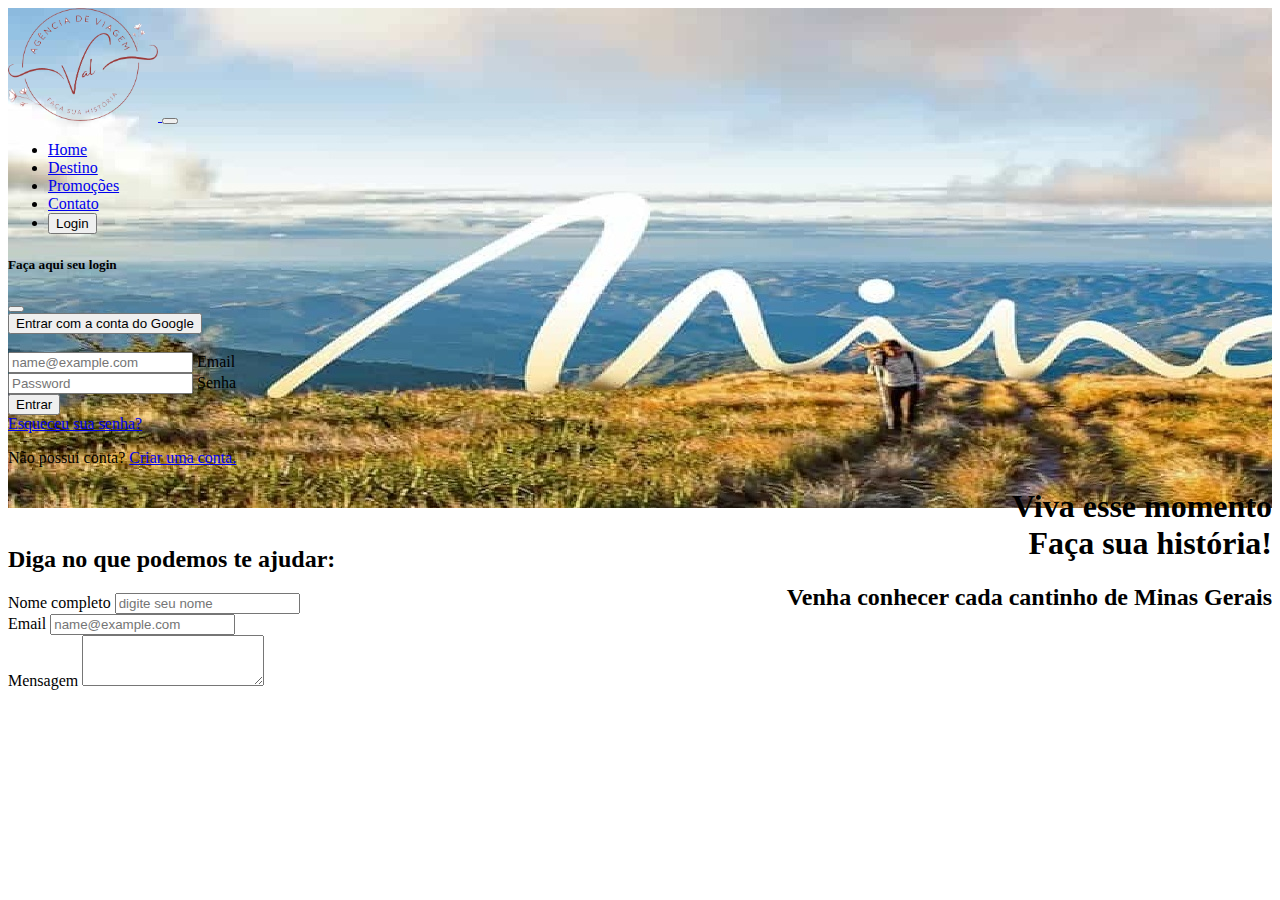
==== AG DE VIAGEM/contato.html @ aa4f6e42 "first commit" ====
<!DOCTYPE html>
<html lang="pt-br">

<head>
  <meta charset="UTF-8">
  <meta http-equiv="X-UA-Compatible" content="IE=edge">
  <meta name="viewport" content="width=device-width, initial-scale=1.0">

  <!-- Bootstrap CSS -->
  <link href="https://cdn.jsdelivr.net/npm/bootstrap@5.0.2/dist/css/bootstrap.min.css" rel="stylesheet"
    integrity="sha384-EVSTQN3/azprG1Anm3QDgpJLIm9Nao0Yz1ztcQTwFspd3yD65VohhpuuCOmLASjC" crossorigin="anonymous">

  <link rel="stylesheet" type="text/css" href="ag_viagem.css">

  <title>AGENCIA DE VIAGEM DA VAL</title>
</head>

<body>

  <!-- Bootstrap navbar -->

  <div id="fundo">

    <!--inicio container do topo-->
    <div class="container">


      <nav class="navbar navbar-expand-md navbar-light">
        <div class="container-fluid">
          <a class="navbar-brand" href="#"> 
            <img class="img-fluid" src="IMAGENS_AG/logo-val.png" alt="">
          </a>
          <button class="navbar-toggler" type="button" data-bs-toggle="collapse" data-bs-target="#navbarNav"
            aria-controls="navbarNav" aria-expanded="false" aria-label="Toggle navigation">
            <span class="navbar-toggler-icon"></span>
          </button>
          <div class="collapse navbar-collapse" id="navbarNav">
            <ul class="navbar-nav">
              <li class="nav-item">
                <a class="nav-link" aria-current="page" href="home.html">Home</a>
              </li>
              <li class="nav-item">
                <a class="nav-link" href="destino.html">Destino</a>
              </li>
              <li class="nav-item">
                <a class="nav-link" href="promoções.html">Promoções</a>
              </li>
              <li class="nav-item">
                <a class="nav-link active" href="#">Contato</a>
              </li>
              <li class="nav-item">
               <!--<a class="nav-link" href="login.html">Login</a>-->

               
               <button type="button" class="btn btn-primary" data-bs-toggle="modal" data-bs-target="#exampleModal">
                Login
              </button>
            </li>
          </ul>
        </div>
      </div>
    </nav>
<!--modal login-->
<div class="modal" tabindex="-1" id="exampleModal" aria-labelledby="exampleModalLabel" aria-hidden="true">
<div class="modal-dialog">
  <div class="modal-content">
    <div class="modal-header">
      <h5 class="modal-title">Faça aqui seu login</h5>
      <button type="button" class="btn-close" data-bs-dismiss="modal" aria-label="Close"></button>
    </div>
    <div class="modal-body">
      
<!--imput-->

<div class="d-grid gap-2">
<button class="btn btn-light" type="button">Entrar com a conta do Google</button>
</div>
<br>
<div class="form-floating mb-3">
<input type="email" class="form-control" id="floatingInput" placeholder="name@example.com">
<label for="floatingInput">Email </label>
</div>
<div class="form-floating">
<input type="password" class="form-control" id="floatingPassword" placeholder="Password">
<label for="floatingPassword">Senha</label>
</div>
<div class="modal-footer">       
<button type="button" class="btn btn-primary">Entrar</button>
</div>
<!--fim imput-->
<a href="#">Esqueceu sua senha?</a>
<p>Não possui conta? <a href="#"> Criar uma conta.</a>

    </div>
    
  </div>
</div>
</div>
<!--fim modal login-->

      <!-- Bootstrap Fim navbar -->

      <div id="texto-tp" class="p-0">

        <h1> Viva esse momento <br> Faça sua história!</h1>
        <h2> Venha conhecer cada cantinho de Minas Gerais</h2>

      </div>

    </div>

  </div>
  <!--fim container do topo-->

  <br>

  <!--inicio container do corpo da pagina-->
  <div class="container">
<h2>Diga no que podemos te ajudar:</h2>
          <!--inicio formulario contato-->
    
          <div class="mb-3">
            <label for="exampleFormControlInput1" class="form-label">Nome completo</label>
            <input type="email" class="form-control" id="exampleFormControlInput1" placeholder="digite seu nome">
          </div>
          <div class="mb-3">
            <label for="exampleFormControlInput1" class="form-label">Email</label>
            <input type="email" class="form-control" id="exampleFormControlInput1" placeholder="name@example.com">
          </div>
          <div class="mb-3">
            <label for="exampleFormControlTextarea1" class="form-label">Mensagem</label>
            <textarea class="form-control" id="exampleFormControlTextarea1" rows="3"></textarea>
          </div>

          <!--fim formulario contato-->


    



  </div>
  <!--fim container do corpo da pagina-->






  <!-- Bootstrap JavaScript -->

  <script src="https://cdn.jsdelivr.net/npm/bootstrap@5.1.3/dist/js/bootstrap.bundle.min.js"
    integrity="sha384-ka7Sk0Gln4gmtz2MlQnikT1wXgYsOg+OMhuP+IlRH9sENBO0LRn5q+8nbTov4+1p"
    crossorigin="anonymous"></script>

</body>

</html>
---- AG DE VIAGEM/ag_viagem.css ----
#fundo {
background-image:
url(IMAGENS_AG/Capa-Minas-Gerais\ ok.jpg) ;
height:500px;
width: 100%; 

}

.img-escurecer {
    background-color: rgba(0, 0, 0, 0.3)
}

.img-fluid{
max-width: 150px;

}

#texto-tp{
    text-align: right; 

}


#formulario{
    text-align: center;


}
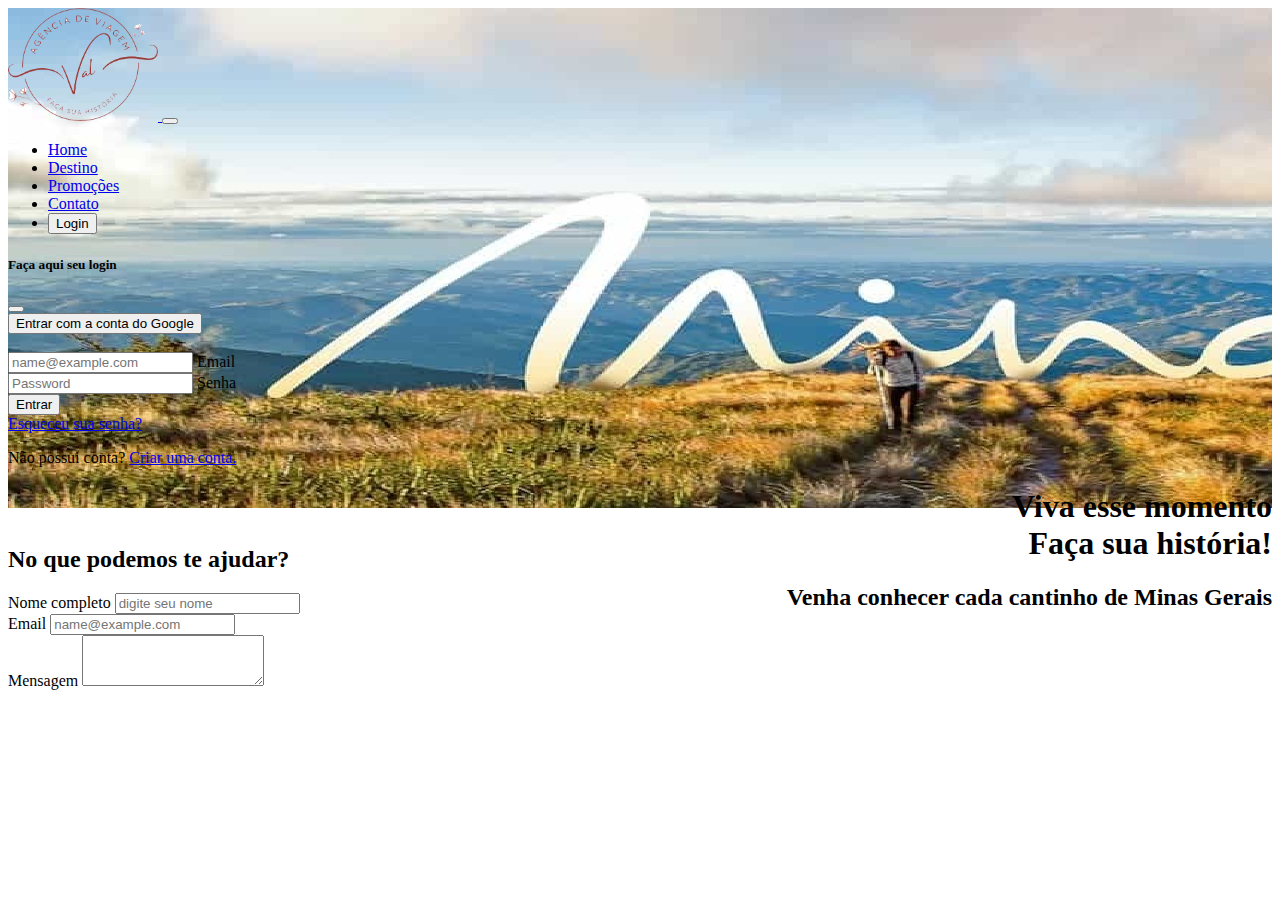
==== commit cc86f046: "edição 11/07" ====
--- a/AG DE VIAGEM/contato.html
+++ b/AG DE VIAGEM/contato.html
@@ -37,7 +37,7 @@
           <div class="collapse navbar-collapse" id="navbarNav">
             <ul class="navbar-nav">
               <li class="nav-item">
-                <a class="nav-link" aria-current="page" href="home.html">Home</a>
+                <a class="nav-link" aria-current="page" href="index.html">Home</a>
               </li>
               <li class="nav-item">
                 <a class="nav-link" href="destino.html">Destino</a>
@@ -116,7 +116,7 @@
 
   <!--inicio container do corpo da pagina-->
   <div class="container">
-<h2>Diga no que podemos te ajudar:</h2>
+<h2>No que podemos te ajudar?</h2>
           <!--inicio formulario contato-->
     
           <div class="mb-3">
